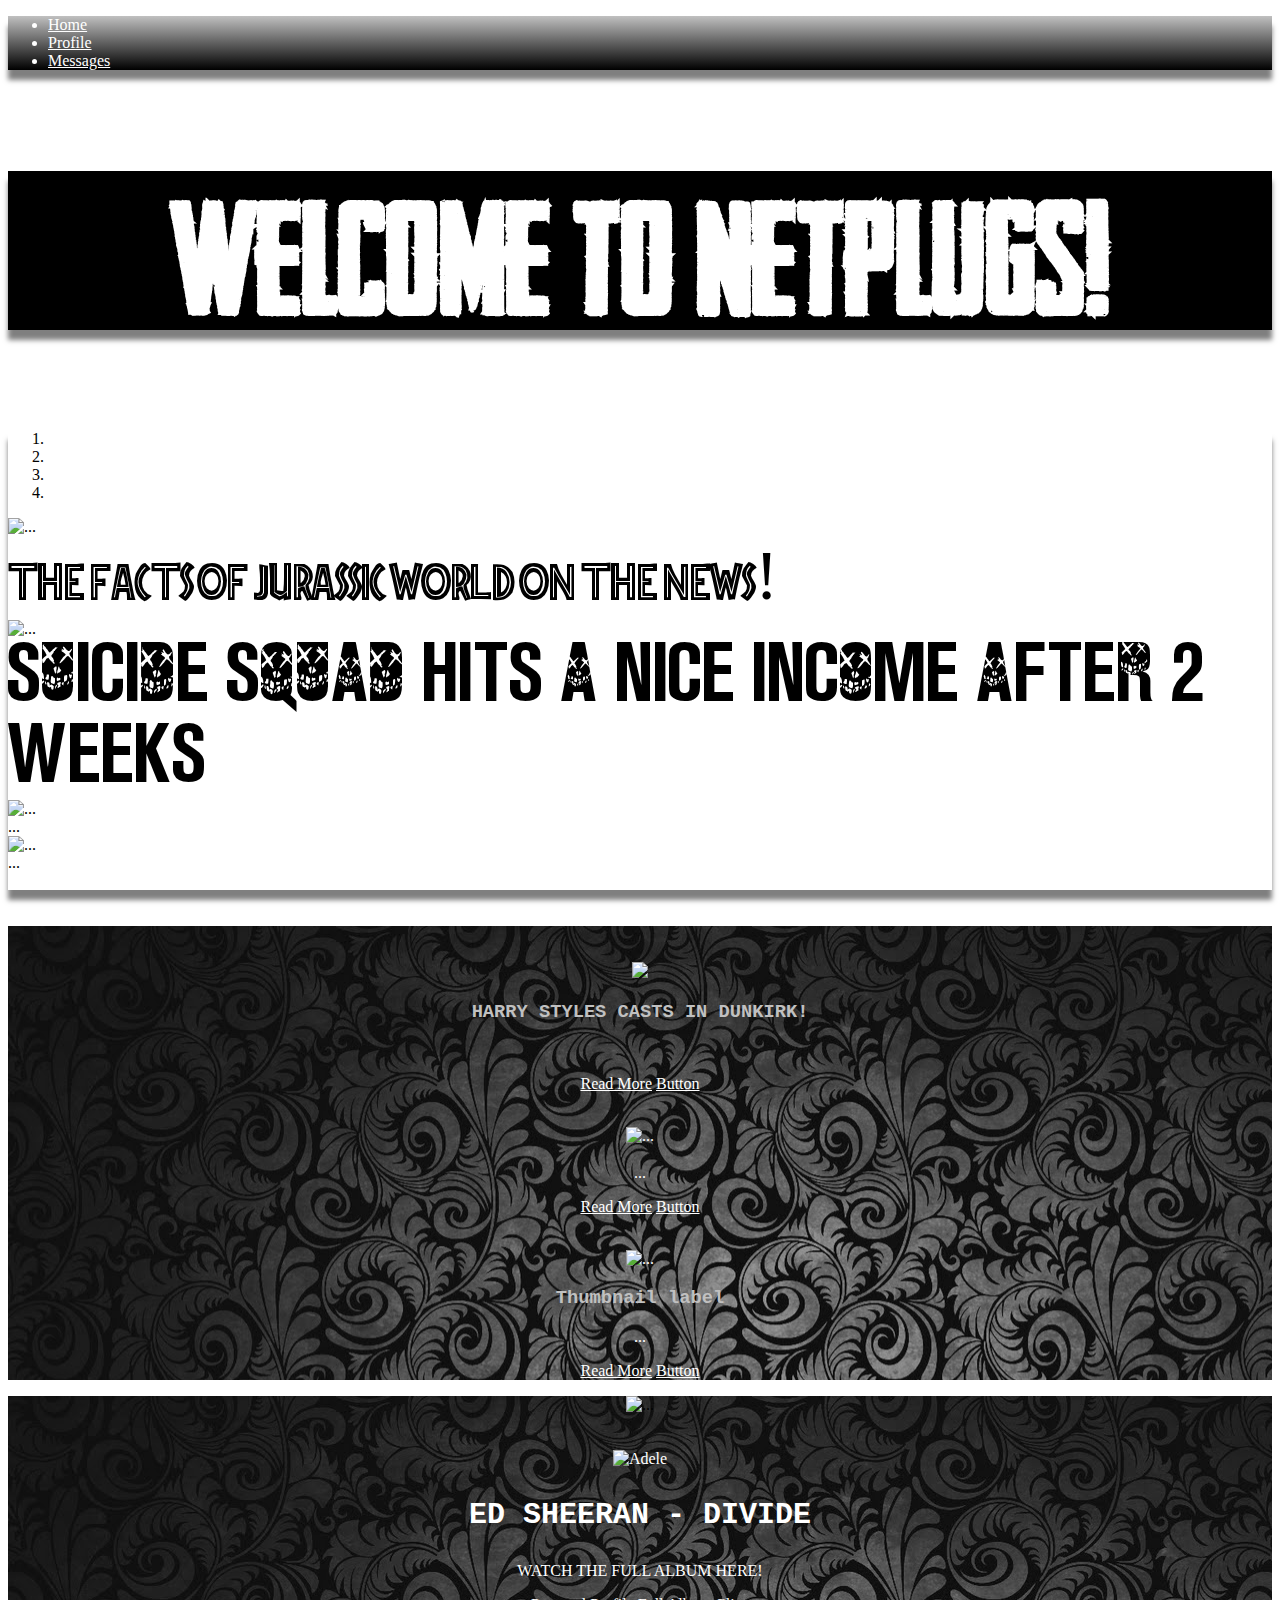
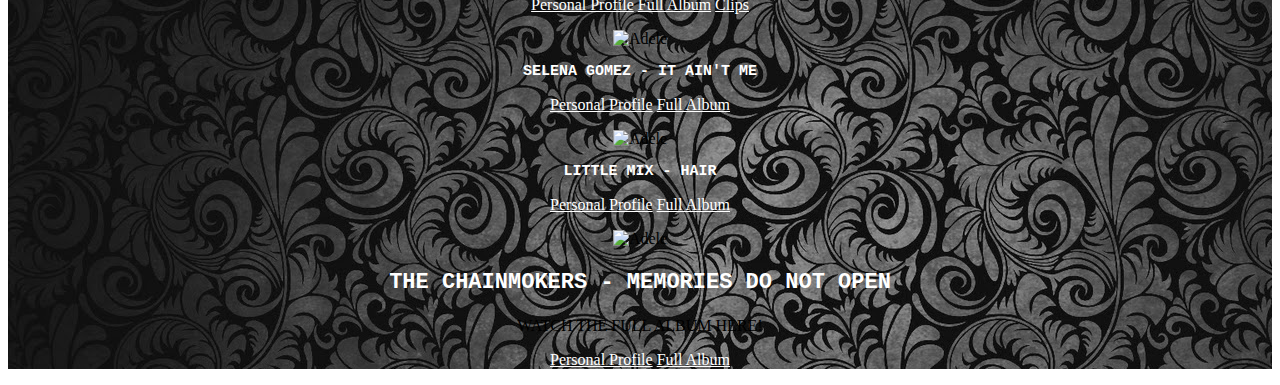
==== index.html @ bbd52c3d "add comment" ====
<!DOCTYPE html>
<html lang="en">
  <head>
    <meta charset="utf-8">
    <meta http-equiv="X-UA-Compatible" content="IE=edge">
    <meta name="viewport" content="width=device-width, initial-scale=1">
    <link href="css/bootstrap.min.css" rel="stylesheet">
    <script src="js/jsquery.min.js"></script>
    <script src="js/bootstrap.min.js"></script>
    <link rel="stylesheet" type="text/css" href="css/custom.css">
    <link rel="stylesheet" type="text/css" href="Final1.css">
    <!-- The above 3 meta tags *must* come first in the head; any other head content must come *after* these tags -->
    <title>Welcome to Netplugs!</title>

    <!-- Bootstrap -->


    <!-- HTML5 shim and Respond.js for IE8 support of HTML5 elements and media queries -->
    <!-- WARNING: Respond.js doesn't work if you view the page via file:// -->
    <!--[if lt IE 9]>
      <script src="https://oss.maxcdn.com/html5shiv/3.7.3/html5shiv.min.js"></script>
      <script src="https://oss.maxcdn.com/respond/1.4.2/respond.min.js"></script>
    <![endif]-->
    
  </head>
  <body>
  

    
  <!-- Navigation -->
  <div id = "top">
  <ul class="nav nav-pills">
  <li role="presentation" class="active"><a href="index.html">Home</a></li>
  <li role="presentation"><a href="Final2.html">Profile</a></li>
  <li role="presentation"><a href="#">Messages</a></li>
  </ul>


  <center>
  <h1 id = "colorbackground">WELCOME TO NETPLUGS!</h1>
</center>
  <!-- Carousel -->
  <div id="carousel-example-generic" class="carousel slide" data-ride="carousel">
  <!-- Indicators -->
  <ol class="carousel-indicators">
    <li data-target="#carousel-example-generic" data-slide-to="0" class="active"></li>
    <li data-target="#carousel-example-generic" data-slide-to="1"></li>
    <li data-target="#carousel-example-generic" data-slide-to="2"></li>
    <li data-target="#carousel-example-generic" data-slide-to="3"></li>
  </ol>

  <!-- Wrapper for slides -->

  <div class="carousel-inner" role="listbox">
    <div class="item active">
      
      <img src="Images/Jurassic World/Jurassic1.jpg" alt="..." >
      <div class="carousel-caption">
        <p1>THE FACTS OF JURASSIC WORLD ON THE NEWS!</p1>
      </div>
    </div>
  
    <div class="item">
      <img src="Images/Suicide Squad/Suicide4.jpg" alt="...">
      <div class="carousel-caption">
        <p2>SUICIDE SQUAD HITS A NICE INCOME AFTER 2 WEEKS</p2>
      </div>
    </div>
    <div class="item">
      <img src="Images/Spiderman/Spiderman1.jpg" alt="...">
      <div class="carousel-caption">
        ...
      </div>
    </div>
  
  <div class="item">
      <img src="Images/Despicable3/Despicable2.jpg" alt="...">
      <div class="carousel-caption">
        ...
      </div>
    </div>
  </div>

  <!-- Controls -->
  <a class="left carousel-control" href="#carousel-example-generic" role="button" data-slide="prev">
    <span class="glyphicon glyphicon-chevron-left" aria-hidden="true"></span>
    <span class="sr-only">Previous</span>
  </a>
  <a class="right carousel-control" href="#carousel-example-generic" role="button" data-slide="next">
    <span class="glyphicon glyphicon-chevron-right" aria-hidden="true"></span>
    <span class="sr-only">Next</span>
  </a>
</div>

<br>
<br>
</div>

<!-- Thumbnails -->

<!--  -->
<center>

  
  <div class="col-sm-9 col-md-12" id = "dunkirkback">
    <div class="thumbnail">
      <br><br>
      <img src="Images/Dunkirk/Dunkirk1.jpg">
      
        <h3>HARRY STYLES CASTS IN DUNKIRK!</h3>
        <br>
        <p></p>
        <p><a href="#" class="btn btn-primary" role="button">Read More</a> <a href="Final2.html" class="btn btn-default" role="button">Button</a></p>
      </div>


      <div class="col-sm-6 col-md-6" >
    <div class="thumbnail">
      <br>
      <img src="Images/Civil War/Civilwar1.jpg" alt="...">
      
        <h3></h3>
        <p>...</p>
        <p><a href="#" class="btn btn-primary" role="button">Read More</a> <a href="#" class="btn btn-default" role="button">Button</a></p>
      </div>
    
  </div>
  
  <div class="col-sm-6 col-md-6">
    <div class="thumbnail">
      <br>
      <img src="Images/Jurassic World/Jurassic3.jpg" alt="...">
      
        <h3>Thumbnail label </h3>
        <p>...</p>
        <p><a href="#" class="btn btn-primary" role="button">Read More</a> <a href="#" class="btn btn-default" role="button">Button</a></p>
      </div>
    
  </div>
  </center>

  
</div>
<center>
<div class="col-sm-4 col-md-12" id = "captain">
    <div class="thumbnail" style = "border-radius : 0%; border-color: black;">
    <img src="Images/Civil War/Civilwar5.jpg" alt="...">
      </div>
    






  <div class="col-sm-9 col-md-9">
    <div class="thumbnail" id = "colorbackground1">
      <br><br>
      <img src="Images/Despicable3/Despicable1.jpg" alt="Adele">
      
        <h3 style = "color : white; font-family : Courier New; font-size : 30px">ED SHEERAN - DIVIDE</h3>
        <p class = "ed">WATCH THE FULL ALBUM HERE!</p>
        <p><a href="Project1.html" class="btn btn-primary" role="button">Personal Profile</a> <a href="Project2.html#ed" class="btn btn-default" role="button">Full Album</a> <a href="TheLyrics.html" class="btn btn-primary" role="button">Clips</a></p>
      
  
</div>
</div>

<div class="col-sm-3 col-md-3" class = "center">
    <div class="thumbnail">
      <img src="Images/Civil War/Civilwar2.jpg" alt="Adele">
      
        <h3 style = "color : white; font-family : Courier New; font-size : 15px">SELENA GOMEZ - IT AIN'T ME</h3>
        
        
        <p><a href="Project1.html#selena" class="btn btn-primary" role="button">Personal Profile</a> <a href="Project2.html#selena" class="btn btn-default" role="button">Full Album</a> </p>
      </div>
  
</div>

<div class="col-sm-3 col-md-3">
    <div class="thumbnail">
      <img src="Images/Suicide Squad/Suicide2.jpg" alt="Adele">
      
        <h3 style = "color : white; font-family : Courier New; font-size : 15px">LITTLE MIX - HAIR</h3>
        
        <p><a href="Project1.html" class="btn btn-primary" role="button">Personal Profile</a> <a href="Project2.html#littlemix" class="btn btn-default" role="button">Full Album</a></p>
      </div>
  
</div>

<div class="col-sm-3 col-md-3">
    <div class="thumbnail">
      <img src="Images/Civil War/Civilwar4.jpg" alt="Adele">
      
        <h3 style = "color : white; font-family : Courier New; font-size : 22px">THE CHAINMOKERS - MEMORIES DO NOT OPEN</h3>
        <p class = "cs">WATCH THE FULL ALBUM HERE!</p>
        
        
        <p><a href="#" class="btn btn-primary" role="button">Personal Profile</a> <a href="#" class="btn btn-default" role="button">Full Album</a></p>
      </div>
  
</div>
</div>
</center>



<!-- <div class="row"> -->
  
<!--   </div> -->





    <!-- jQuery (necessary for Bootstrap's JavaScript plugins) -->
    
    <!-- Include all compiled plugins (below), or include individual files as needed -->
    
  </body>
</html>
---- Final1.css ----
.nav.nav-pills{
	color :white;
	background-image:-webkit-linear-gradient(top, silver, black);
	box-shadow:0 10px 5px rgba(0,0,0,.5);
	padding-bottom: 0%;
}
.carousel{
	box-shadow:0 10px 5px rgba(0,0,0,.5);

}

.thumbnail{
	border-radius: 5%;
	border-width: 5px;
	border-color: white;
	padding: 0%;
	margin-right: 0%;
	background: transparent;
;

}

#pills{
	color: white;
}

a {
	color :white;
}

h3{
	color : silver;
	font-family : Courier New;

}

@font-face {
  font-family: "Friday";
  src: url("fonts/Friday.ttf") format("truetype");
}

@font-face {
  font-family: "America";
  src: url("fonts/America.ttf") format("truetype");
}

@font-face {
  font-family: "Jurassic";
  src: url("fonts/Jurassic.ttf") format("truetype");
}

@font-face {
  font-family: "Suicide";
  src: url("fonts/Suicide.ttf") format("truetype");
}

h1{
	font-family: "Friday";
	font-size: 150px;
	color: white;
	background-color: black;
	padding-top: 0%;
	box-shadow:0 10px 5px rgba(0,0,0,.5);
}
p1{
	font-family: "Jurassic";
	font-size: 70px;
}

p2{
	font-family: "Suicide";
	font-size: 70px;
}

#top{
	background-image: url("Images/Background.jpg");
}

/*#captain{
	background-color: red;
}*/



#center{
	background-image: url("Images/Background2.jpg");
}

.row{
	border-spacing: 0px;
}

#captain{
	background-image: url("Images/Background2.jpg");
}

#despicable{
	background-image: url("Images/Background2.jpg");
}

#colorbackground {color:white; background:black;  
	font-family: "Friday";
	font-size: 150px;; -webkit-transition: all 0.6s ease-out; -moz-transition: all 0.6s ease-out;
	 -ms-transition: all 0.6s ease-out; -o-transition: all 0.6s ease-out; transition: all 0.6s ease-out; } 
#colorbackground:hover {background-image: url("Images/Background7.jpg");background-size: cover; color:white; padding-bottom: 0px; padding-top: 10px; font-size: 190px;}

#colorbackground1 {color:white;); 
	; -webkit-transition: all 0.6s ease-out; -moz-transition: all 0.6s ease-out;
	 -ms-transition: all 0.6s ease-out; -o-transition: all 0.6s ease-out; transition: all 0.6s ease-out; } 
#colorbackground1:hover {background-image: url("Images/Despicable3/Despicable2.jpg"); background-size: cover; color:black; padding:10px}

#dunkirkback {color:white; background-image: url("Images/Background2.jpg");); 
	; -webkit-transition: all 0.6s ease-out; -moz-transition: all 0.6s ease-out;
	 -ms-transition: all 0.6s ease-out; -o-transition: all 0.6s ease-out; transition: all 0.6s ease-out; } 
#dunkirkback:hover {background-image: url("Images/Background3.jpg"); color:black; padding:10px; background-size: cover;}
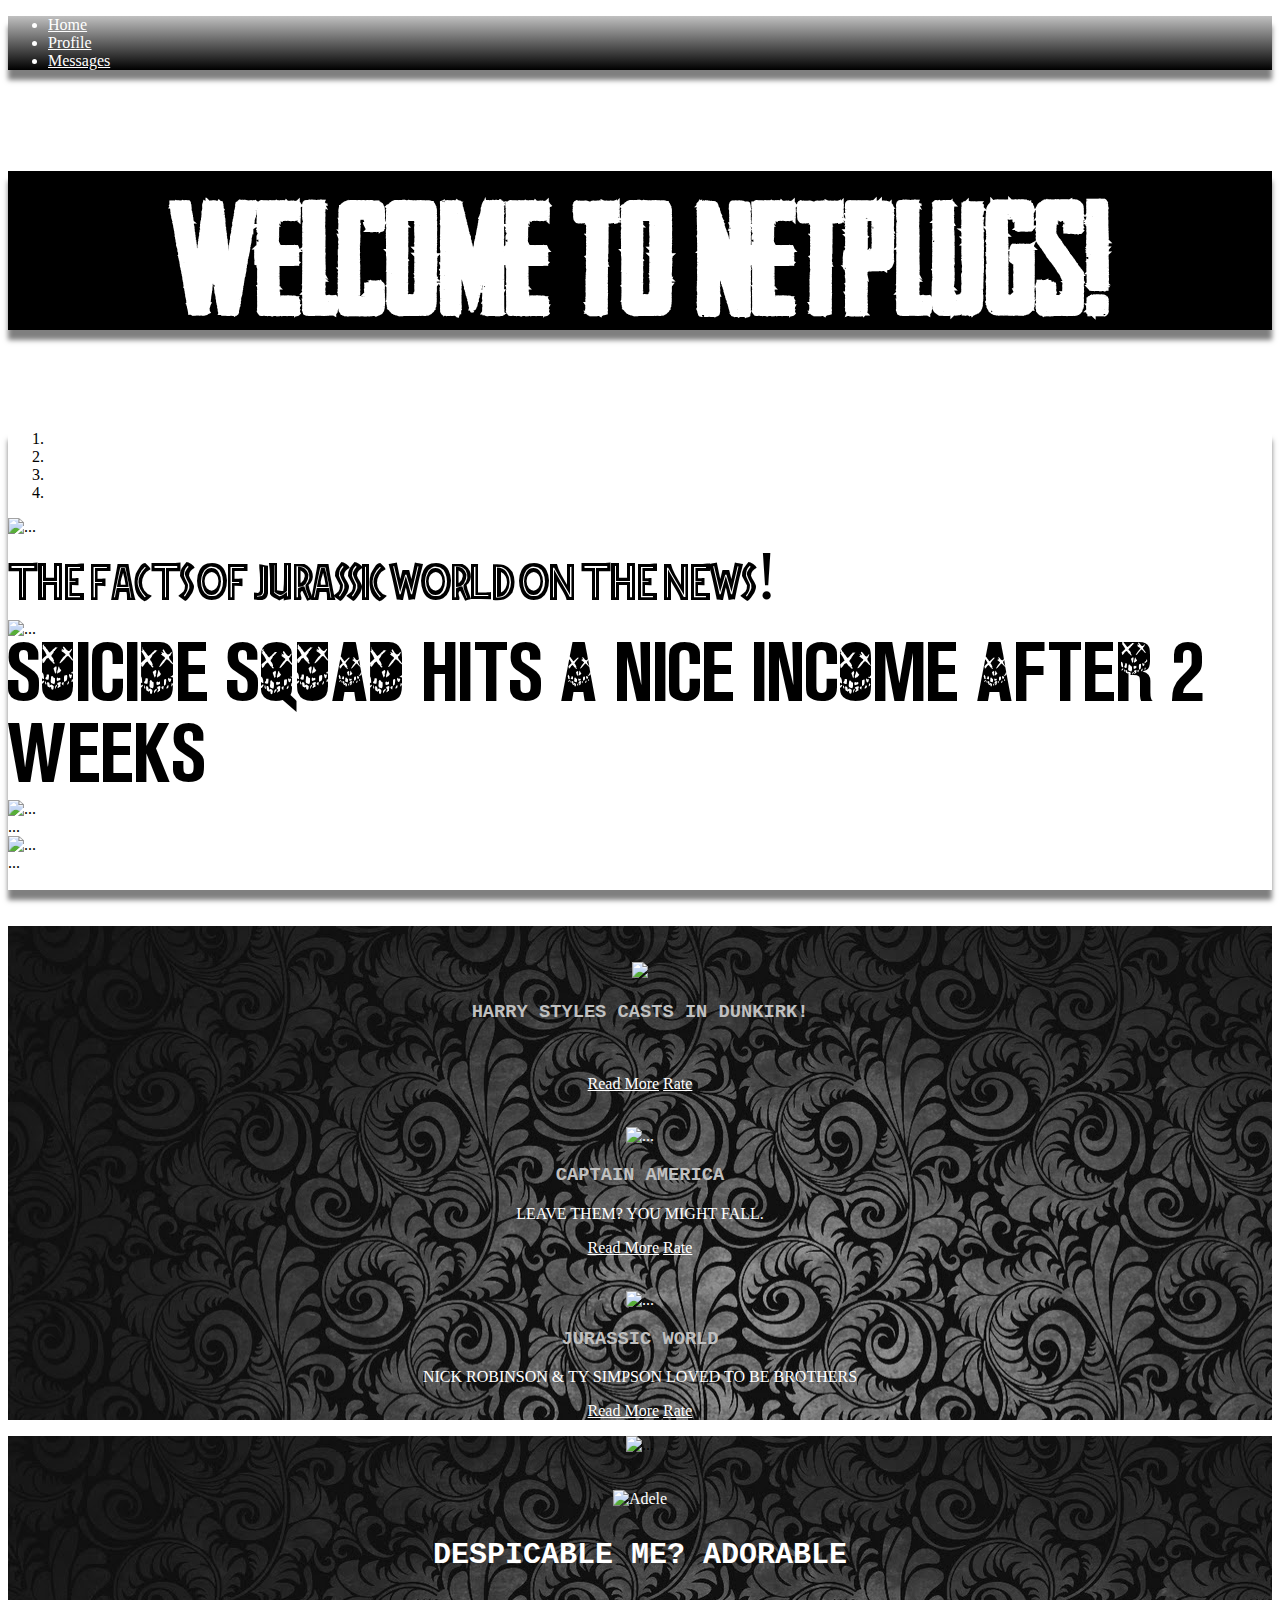
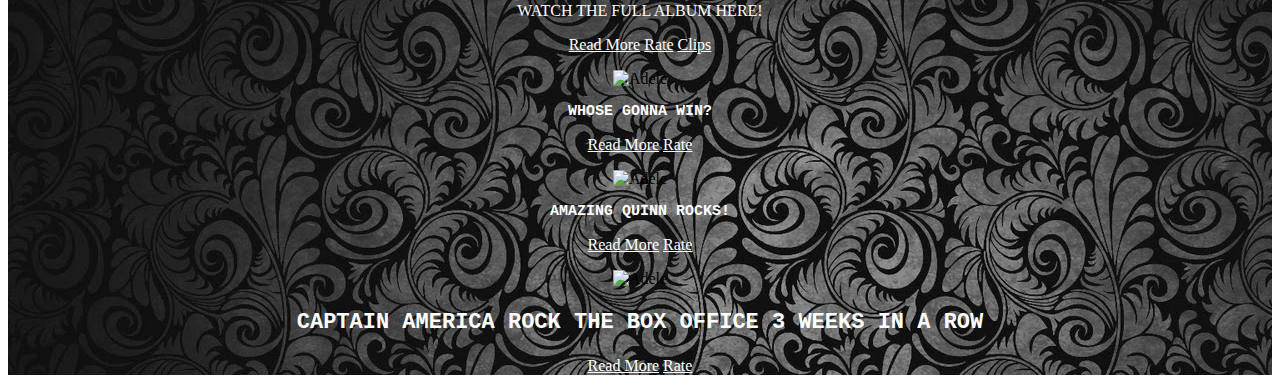
==== commit 8b2732e5: "Updated!" ====
--- a/index.html
+++ b/index.html
@@ -110,7 +110,7 @@
         <h3>HARRY STYLES CASTS IN DUNKIRK!</h3>
         <br>
         <p></p>
-        <p><a href="#" class="btn btn-primary" role="button">Read More</a> <a href="Final2.html" class="btn btn-default" role="button">Button</a></p>
+        <p><a href="#" class="btn btn-primary" role="button">Read More</a> <a href="Final2.html" class="btn btn-default" role="button">Rate</a></p>
       </div>
 
 
@@ -119,9 +119,9 @@
       <br>
       <img src="Images/Civil War/Civilwar1.jpg" alt="...">
       
-        <h3></h3>
-        <p>...</p>
-        <p><a href="#" class="btn btn-primary" role="button">Read More</a> <a href="#" class="btn btn-default" role="button">Button</a></p>
+        <h3>CAPTAIN AMERICA</h3>
+        <p>LEAVE THEM? YOU MIGHT FALL.</p>
+        <p><a href="#" class="btn btn-primary" role="button">Read More</a> <a href="#" class="btn btn-default" role="button">Rate</a></p>
       </div>
     
   </div>
@@ -131,9 +131,9 @@
       <br>
       <img src="Images/Jurassic World/Jurassic3.jpg" alt="...">
       
-        <h3>Thumbnail label </h3>
-        <p>...</p>
-        <p><a href="#" class="btn btn-primary" role="button">Read More</a> <a href="#" class="btn btn-default" role="button">Button</a></p>
+        <h3>JURASSIC WORLD</h3>
+        <p>NICK ROBINSON & TY SIMPSON LOVED TO BE BROTHERS</p>
+        <p><a href="#" class="btn btn-primary" role="button">Read More</a> <a href="#" class="btn btn-default" role="button">Rate</a></p>
       </div>
     
   </div>
@@ -158,9 +158,9 @@
       <br><br>
       <img src="Images/Despicable3/Despicable1.jpg" alt="Adele">
       
-        <h3 style = "color : white; font-family : Courier New; font-size : 30px">ED SHEERAN - DIVIDE</h3>
+        <h3 style = "color : white; font-family : Courier New; font-size : 30px">DESPICABLE ME? ADORABLE</h3>
         <p class = "ed">WATCH THE FULL ALBUM HERE!</p>
-        <p><a href="Project1.html" class="btn btn-primary" role="button">Personal Profile</a> <a href="Project2.html#ed" class="btn btn-default" role="button">Full Album</a> <a href="TheLyrics.html" class="btn btn-primary" role="button">Clips</a></p>
+        <p><a href="Project1.html" class="btn btn-primary" role="button">Read More</a> <a href="Project2.html#ed" class="btn btn-default" role="button">Rate</a> <a href="TheLyrics.html" class="btn btn-primary" role="button">Clips</a></p>
       
   
 </div>
@@ -170,10 +170,10 @@
     <div class="thumbnail">
       <img src="Images/Civil War/Civilwar2.jpg" alt="Adele">
       
-        <h3 style = "color : white; font-family : Courier New; font-size : 15px">SELENA GOMEZ - IT AIN'T ME</h3>
-        
-        
-        <p><a href="Project1.html#selena" class="btn btn-primary" role="button">Personal Profile</a> <a href="Project2.html#selena" class="btn btn-default" role="button">Full Album</a> </p>
+        <h3 style = "color : white; font-family : Courier New; font-size : 15px">WHOSE GONNA WIN?</h3>
+        
+        
+        <p><a href="Project1.html#selena" class="btn btn-primary" role="button">Read More</a> <a href="Project2.html#selena" class="btn btn-default" role="button">Rate</a> </p>
       </div>
   
 </div>
@@ -182,9 +182,9 @@
     <div class="thumbnail">
       <img src="Images/Suicide Squad/Suicide2.jpg" alt="Adele">
       
-        <h3 style = "color : white; font-family : Courier New; font-size : 15px">LITTLE MIX - HAIR</h3>
-        
-        <p><a href="Project1.html" class="btn btn-primary" role="button">Personal Profile</a> <a href="Project2.html#littlemix" class="btn btn-default" role="button">Full Album</a></p>
+        <h3 style = "color : white; font-family : Courier New; font-size : 15px">AMAZING QUINN ROCKS!</h3>
+        
+        <p><a href="Project1.html" class="btn btn-primary" role="button">Read More</a> <a href="Project2.html#littlemix" class="btn btn-default" role="button">Rate</a></p>
       </div>
   
 </div>
@@ -193,11 +193,11 @@
     <div class="thumbnail">
       <img src="Images/Civil War/Civilwar4.jpg" alt="Adele">
       
-        <h3 style = "color : white; font-family : Courier New; font-size : 22px">THE CHAINMOKERS - MEMORIES DO NOT OPEN</h3>
-        <p class = "cs">WATCH THE FULL ALBUM HERE!</p>
-        
-        
-        <p><a href="#" class="btn btn-primary" role="button">Personal Profile</a> <a href="#" class="btn btn-default" role="button">Full Album</a></p>
+        <h3 style = "color : white; font-family : Courier New; font-size : 22px">CAPTAIN AMERICA ROCK THE BOX OFFICE 3 WEEKS IN A ROW</h3>
+        
+        
+        
+        <p><a href="#" class="btn btn-primary" role="button">Read More</a> <a href="#" class="btn btn-default" role="button">Rate</a></p>
       </div>
   
 </div>
--- a/Final1.css
+++ b/Final1.css
@@ -22,6 +22,10 @@
 
 #pills{
 	color: white;
+}
+
+p{
+	color : white;
 }
 
 a {
